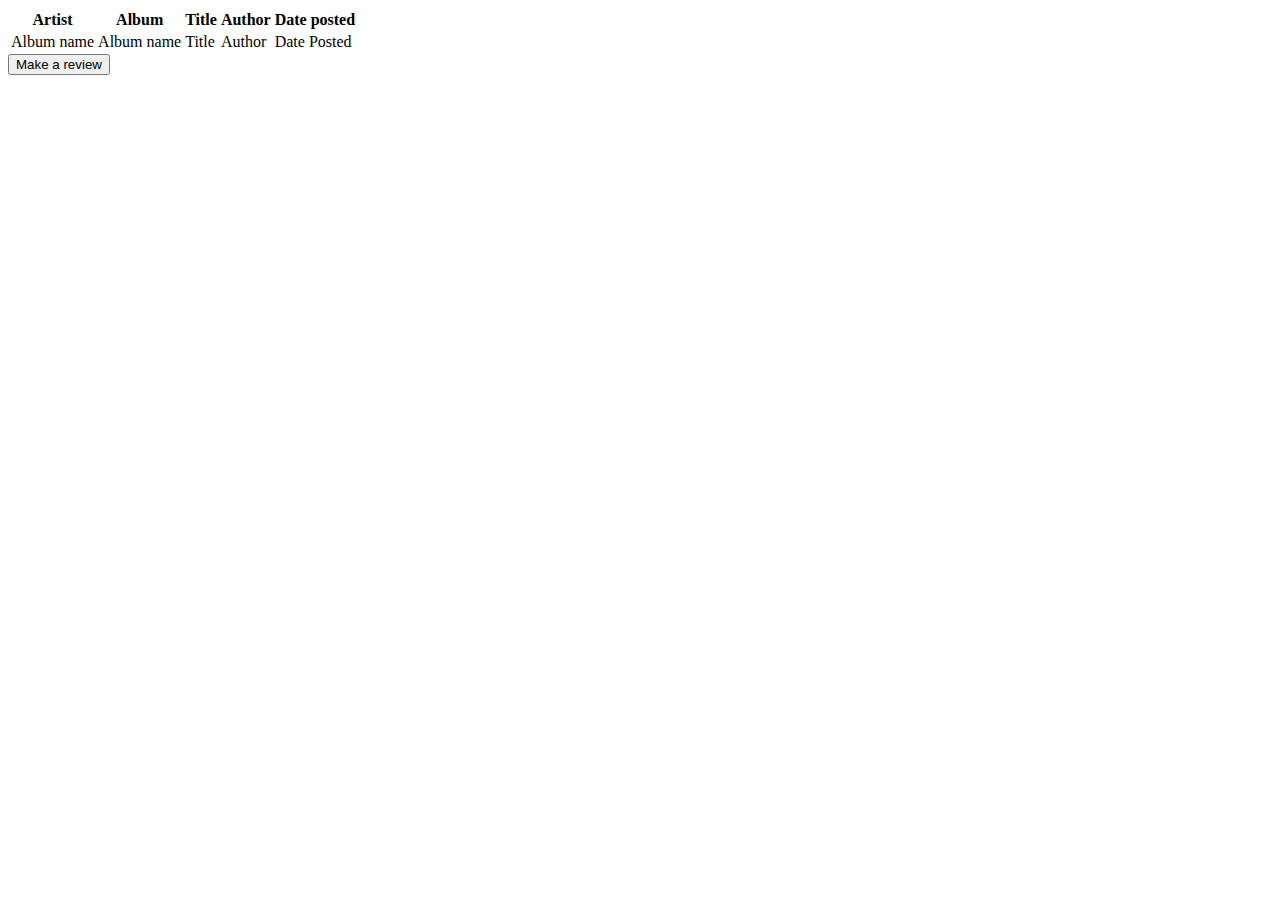
==== src/main/resources/templates/allReviews.html @ a6fd4ba9 "First commit" ====
<!DOCTYPE html>
<html xmlns:th="https://www.thymeleaf.org">
<html lang="en">
<head>
    <link rel="stylesheet" type="text/css" href="/css/review.css">
    <meta charset="UTF-8">
    <title>All Reviews</title>
</head>
<body>
<div class="bg">
    <table>
        <thead>
        <tr>
            <th>Artist</th>
            <th>Album</th>
            <th>Title</th>
            <th>Author</th>
            <th>Date posted</th>
        </tr>
        </thead>
        <tbody>

        <tr th:each="review : ${reviews}">
            <td><span th:text="${review.getAlbum().getArtist()}"> Album name </span></td>
            <td><a th:href="@{~/review/album/{id}(id=${review.getAlbum().id})}" th:text="${review.getAlbum().getName()}"> Album name </a></td>
            <td><a th:href="@{~/review/{id}(id=${review.id})}" th:text="${review.title}"> Title </a></td>
            <td><span th:text="${review.author.getName()}"> Author </span></td>
            <td><span th:text="${review.datePosted}"> Date Posted </span></td>
        </tr>
        </tbody>
    </table>

    <form action="/review/post" method="post">
        <input type="submit" value="Make a review" />
    </form>
</div>
</body>
</html>
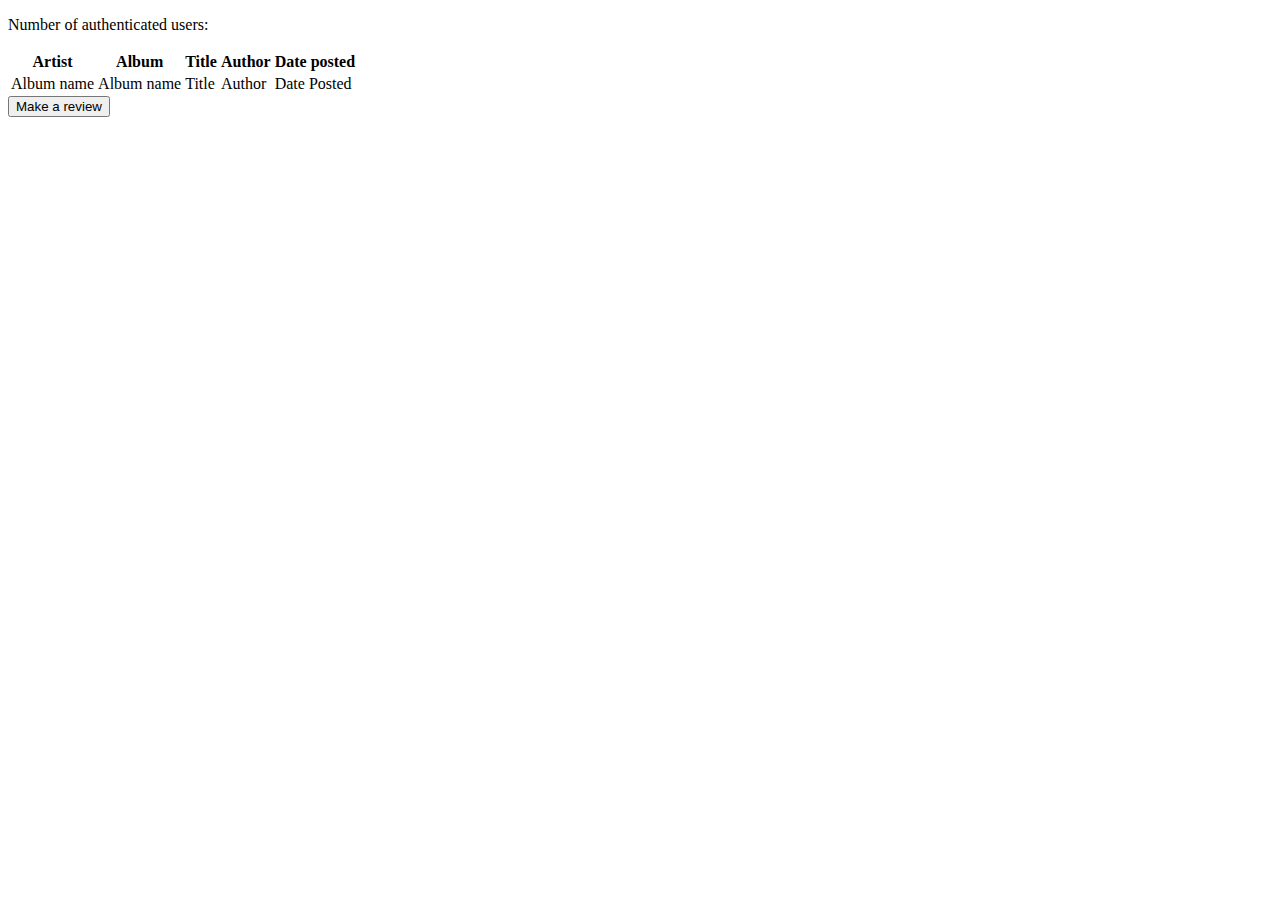
==== commit 13d4a234: "Added the displaying of users online" ====
--- a/src/main/resources/templates/allReviews.html
+++ b/src/main/resources/templates/allReviews.html
@@ -7,6 +7,8 @@
     <title>All Reviews</title>
 </head>
 <body>
+
+<p>Number of authenticated users: <span th:text="${numberOfUsers}"></span></p>
 <div class="bg">
     <table>
         <thead>
